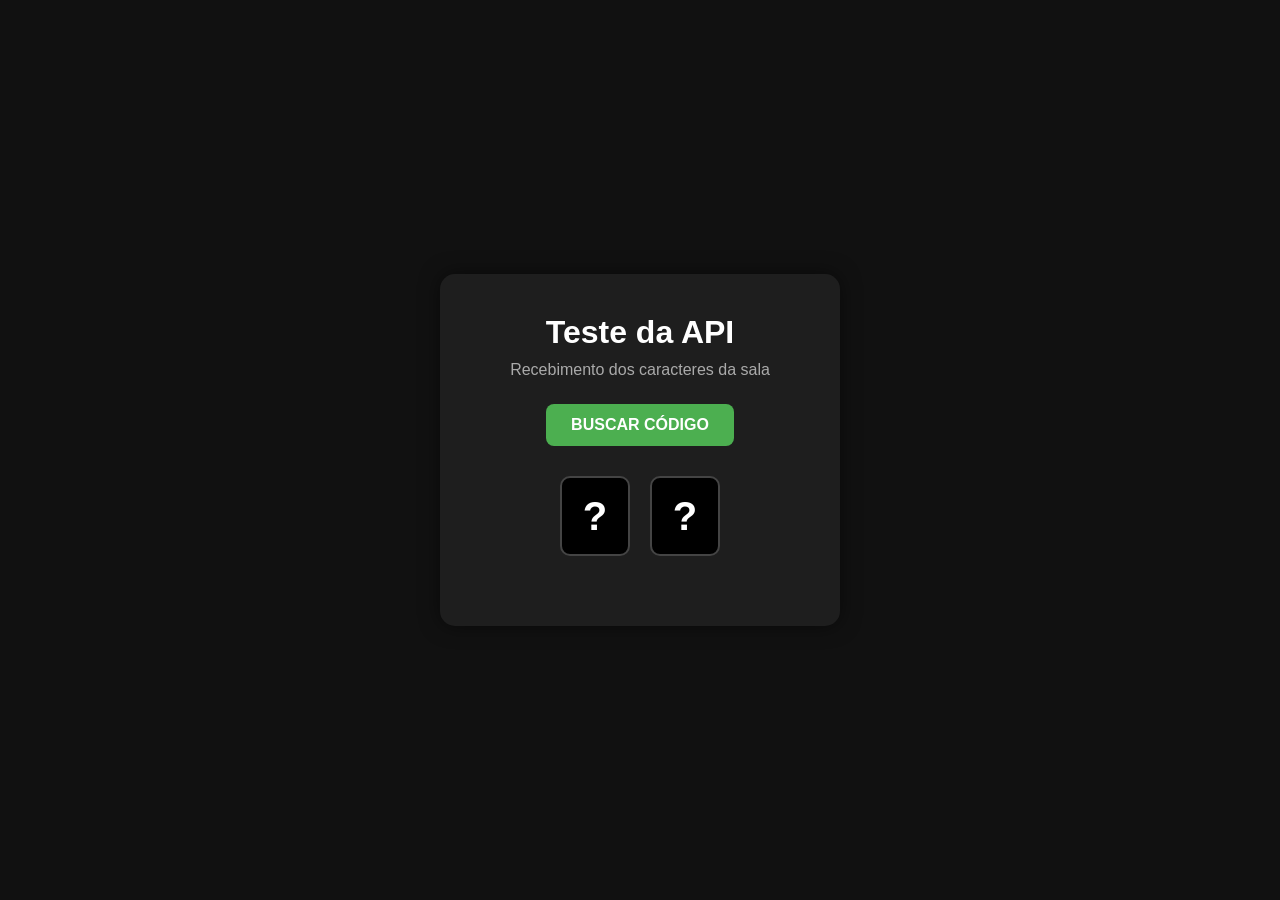
==== index.html @ 418a9dcb "add initial project files: HTML, CSS, JS, and VSCode settings" ====
<!DOCTYPE html>
<html lang="pt-BR">
<head>
    <meta charset="UTF-8">
    <meta name="viewport" content="width=device-width, initial-scale=1.0">

    <title>Teste API - Genius</title>

    <link rel="stylesheet" href="style.css">
</head>

<body>

    <main class="container">

        <h1>Teste da API</h1>

        <p>Recebimento dos caracteres da sala</p>

        <button id="buscarBtn">
            BUSCAR CÓDIGO
        </button>

        <div class="codigo-container">
            <span id="caractere1">?</span>
            <span id="caractere2">?</span>
        </div>

        <p id="status"></p>

    </main>

    <script src="script.js"></script>

</body>
</html>
---- style.css ----
* {
    margin: 0;
    padding: 0;
    box-sizing: border-box;
}

body {
    min-height: 100vh;

    display: flex;
    justify-content: center;
    align-items: center;

    background: #111;
    color: white;

    font-family: Arial, sans-serif;
}

.container {
    text-align: center;

    background: #1e1e1e;

    padding: 40px;

    border-radius: 15px;

    width: 400px;

    box-shadow: 0 0 20px rgba(0, 0, 0, 0.5);
}

h1 {
    margin-bottom: 10px;
}

p {
    color: #aaa;
    margin-bottom: 25px;
}

button {
    padding: 12px 25px;

    border: none;
    border-radius: 8px;

    background: #4caf50;
    color: white;

    font-size: 16px;
    font-weight: bold;

    cursor: pointer;
}

button:hover {
    background: #43a047;
}

.codigo-container {
    display: flex;

    justify-content: center;
    gap: 20px;

    margin: 30px 0;
}

.codigo-container span {
    width: 70px;
    height: 80px;

    display: flex;
    justify-content: center;
    align-items: center;

    background: #000;

    border: 2px solid #444;
    border-radius: 10px;

    font-size: 40px;
    font-weight: bold;
}

#status {
    margin: 0;
    color: #aaa;
}
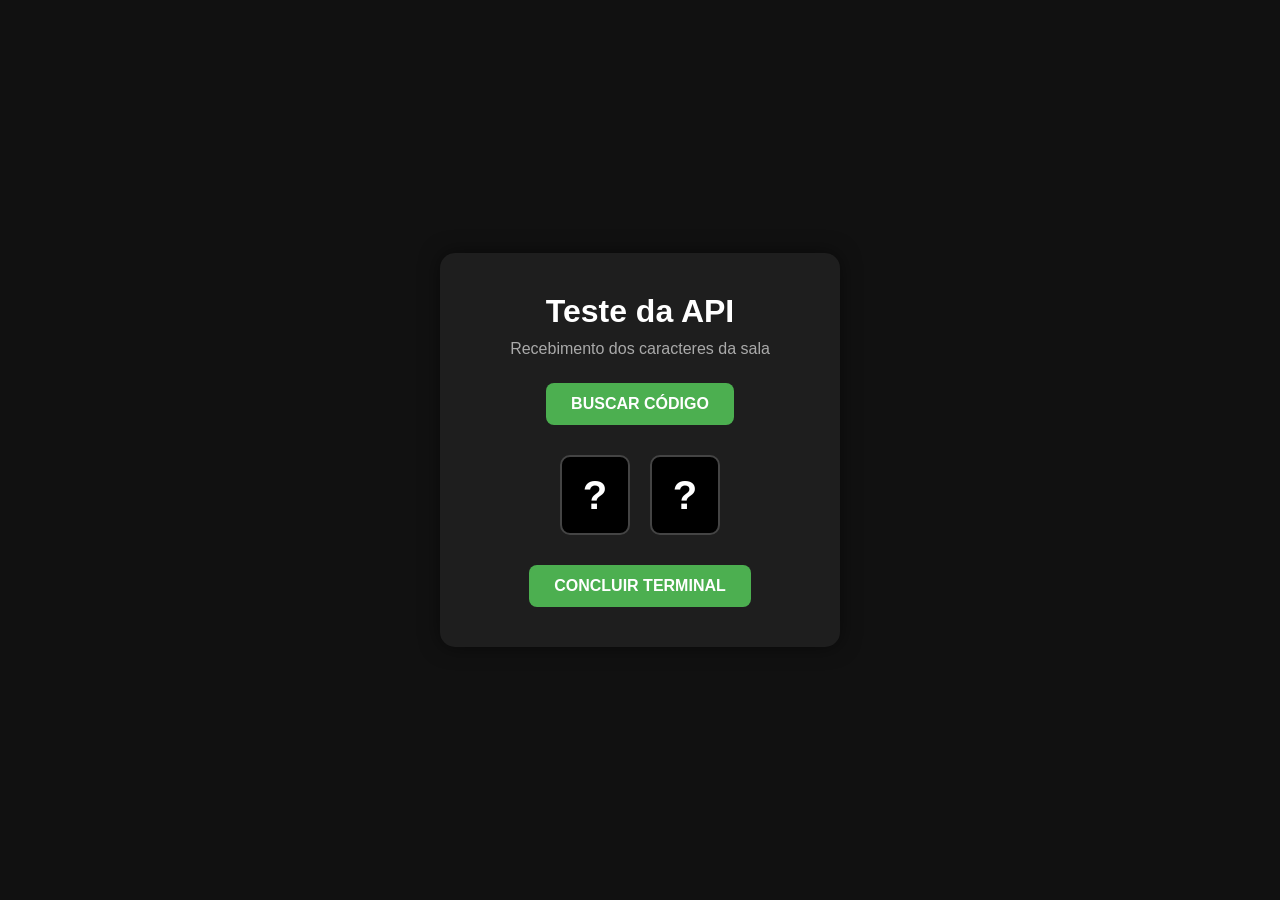
==== commit 850606df: "update live server port, add concluir button and functionality to complete terminal" ====
--- a/index.html
+++ b/index.html
@@ -26,6 +26,10 @@
             <span id="caractere2">?</span>
         </div>
 
+        <button id="concluirBtn">
+            CONCLUIR TERMINAL
+        </button>
+
         <p id="status"></p>
 
     </main>
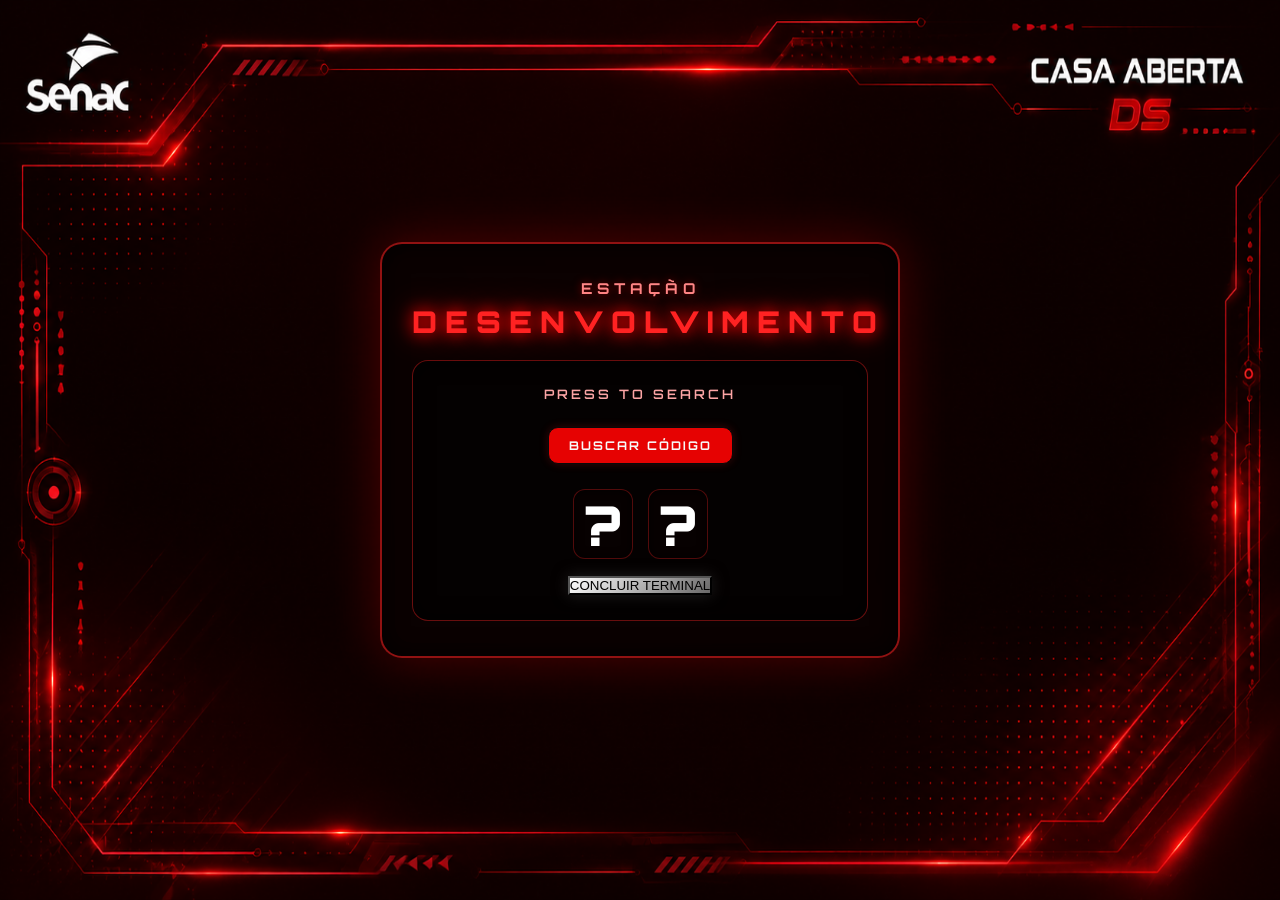
==== commit d50c7960: "Atualiza interface, ajusta background e botão Concluir" ====
--- a/index.html
+++ b/index.html
@@ -3,38 +3,41 @@
 <head>
     <meta charset="UTF-8">
     <meta name="viewport" content="width=device-width, initial-scale=1.0">
-
-    <title>Teste API - Genius</title>
-
+    <title>Estação 1 - Casa Aberta DS</title>
     <link rel="stylesheet" href="style.css">
 </head>
-
 <body>
 
+    <!-- Container estruturado para manter a imagem nítida e sem distorções -->
+    <div class="bg-wrapper">
+        <img src="imagem/ds.png" alt="Background Casa Aberta DS">
+    </div>
+
+    <!-- Sua Interface Central -->
     <main class="container">
+        <p class="estacao">ESTAÇÃO</p>
+        <h1 class="titulo">DESENVOLVIMENTO</h1>
 
-        <h1>Teste da API</h1>
+        <div class="painel">
+            <p class="label">PRESS TO SEARCH</p>
+            
+            <button id="buscarBtn" class="btn">BUSCAR CÓDIGO</button>
 
-        <p>Recebimento dos caracteres da sala</p>
+            <div id="codigoContainer" class="codigo carregando">
+                <span id="caractere1">?</span>
+                <span id="caractere2">?</span>
+            </div>
 
-        <button id="buscarBtn">
-            BUSCAR CÓDIGO
+
+        <button id="concluirBtn" class="btn-concluir">
+             CONCLUIR TERMINAL
         </button>
 
-        <div class="codigo-container">
-            <span id="caractere1">?</span>
-            <span id="caractere2">?</span>
+            <div id="status" class="status hidden"></div>
+            <div id="aguarde" class="aguarde hidden"></div>
         </div>
-
-        <button id="concluirBtn">
-            CONCLUIR TERMINAL
-        </button>
-
-        <p id="status"></p>
-
     </main>
 
     <script src="script.js"></script>
-
 </body>
 </html>
--- a/style.css
+++ b/style.css
@@ -1,91 +1,293 @@
+@import url('https://fonts.googleapis.com/css2?family=Orbitron:wght@400;600;700;900&display=swap');
+
 * {
+    box-sizing: border-box;
     margin: 0;
     padding: 0;
-    box-sizing: border-box;
-}
-
+}
+
+html,
 body {
-    min-height: 100vh;
-
+    width: 100%;
+    height: 100%;
+    overflow: hidden;
+    background-color: #030101;
+    /* Fundo base preto elegante para as molduras */
+    font-family: 'Orbitron', sans-serif;
+    color: white;
+}
+
+/* ============================================================
+   CONTAINER DA IMAGEM DE FUNDO (sem bordas pretas, imagem inteira)
+   ============================================================ */
+.bg-wrapper {
+    position: fixed;
+    inset: 0;
+    z-index: 0;
+    overflow: hidden;
+}
+
+.bg-wrapper img {
+    width: 100%;
+    height: 100%;
+    object-fit: fill;
+    /* ESTICA PARA ENCAIXAR PERFEITAMENTE */
+    image-rendering: -webkit-optimize-contrast;
+}
+
+/* ============================================================
+   UI CENTRAL (Posicionada perfeitamente no centro da tela)
+   ============================================================ */
+.container {
+    position: absolute;
+    top: 50%;
+    left: 50%;
+    transform: translate(-50%, -50%);
+    z-index: 2;
+
+    width: 45vw;
+    max-width: 520px;
+    min-width: 340px;
+    text-align: center;
+
+    background: rgba(10, 2, 2, 0.85);
+    backdrop-filter: blur(8px);
+    -webkit-backdrop-filter: blur(8px);
+    border: 2px solid rgba(255, 34, 34, 0.55);
+    border-radius: 22px;
+    padding: 35px 30px;
+    box-shadow:
+        0 0 50px rgba(255, 0, 0, 0.25),
+        inset 0 0 25px rgba(0, 0, 0, 0.9);
+}
+
+.estacao {
+    font-size: 15px;
+    font-weight: 700;
+    letter-spacing: 5px;
+    color: #ff8888;
+    margin-bottom: 5px;
+    text-transform: uppercase;
+    text-shadow: 0 0 8px rgba(255, 0, 0, 0.5);
+}
+
+.titulo {
+    font-size: 30px;
+    font-weight: 900;
+    letter-spacing: 8px;
+    color: #ff2222;
+    text-shadow:
+        0 0 15px #ff0000,
+        0 0 30px rgba(255, 0, 0, 0.7);
+    margin-bottom: 20px;
+}
+
+.painel {
+    background: rgba(5, 2, 2, 0.9);
+    border: 1px solid rgba(255, 34, 34, 0.4);
+    border-radius: 16px;
+    padding: 25px 20px;
+    box-shadow: inset 0 0 20px rgba(0, 0, 0, 0.9);
+}
+
+.label {
+    font-size: 13px;
+    letter-spacing: 3px;
+    color: #fca5a5;
+    margin-bottom: 15px;
+    font-weight: 600;
+    text-transform: uppercase;
+}
+
+/* Estilização dos Botões */
+.btn {
+    background: rgba(255, 3, 3, 0.9);
+    border: 1px solid #090909;
+    color: #f8f8f8;
+    font-family: 'Orbitron', sans-serif;
+    font-size: 12px;
+    font-weight: 700;
+    letter-spacing: 2px;
+    padding: 10px 20px;
+    border-radius: 10px;
+    cursor: pointer;
+    transition: 0.3s;
+    box-shadow: 0 0 10px rgba(255, 34, 34, 0.2);
+    margin: 10px 0;
+}
+
+.btn:hover {
+    background: #ff2222;
+    transform: translateY(-2px);
+    filter: brightness(1.1);
+    box-shadow: 0 0 10px rgba(241, 239, 239, 0.7);
+}
+
+/* =========================================================
+   BOTÃO CONCLUIR
+========================================================= */
+
+.btn-concluir {
+    background:
+        linear-gradient(135deg,
+            #ffffff,
+            #696868);
+
+    box-shadow:
+        0 0 15px rgba(30, 30, 30, 0.973);
+}
+
+
+.btn-concluir:hover {
+    transform: translateY(-2px);
+
+    filter: brightness(1.1);
+
+    box-shadow: 0 0 20px rgba(12, 160, 180, 0.7);
+}
+
+
+.btn-concluir:active {
+    transform: translateY(0);
+}
+
+
+/* Botão Concluído - Verde */
+.btn-concluido {
+    background: linear-gradient(135deg, #00cc66, #009944);
+    border: 1px solid #00cc66;
+    color: #fff;
+    box-shadow: 0 0 20px rgba(0, 204, 102, 0.5);
+    transition: 0.3s;
+}
+
+/* Se preferir azul, use este bloco em vez do verde: */
+/*
+.btn-concluido {
+    background: linear-gradient(135deg, #3399ff, #0066cc);
+    border: 1px solid #3399ff;
+    color: #fff;
+    box-shadow: 0 0 20px rgba(51, 153, 255, 0.5);
+}
+*/
+
+
+/* ------------------------------------------------------------------ */
+
+
+.codigo {
+    min-height: 80px;
     display: flex;
+    align-items: center;
     justify-content: center;
+    gap: 15px;
+    font-size: 55px;
+    font-weight: 900;
+    color: #666;
+    margin: 10px 0;
+}
+
+.codigo span {
+    background: rgba(8, 2, 2, 0.9);
+    border: 1px solid rgba(255, 34, 34, 0.3);
+    border-radius: 12px;
+    width: 60px;
+    height: 70px;
+    display: flex;
     align-items: center;
-
-    background: #111;
-    color: white;
-
+    justify-content: center;
+    color: #ffffff;
+    box-shadow: inset 0 0 10px rgba(0, 0, 0, 0.9);
+}
+
+.codigo.carregando span {
+    animation: pulsar 1.2s infinite;
+}
+
+.codigo.carregado span {
+    text-shadow:
+        0 0 10px rgba(174, 20, 25, 0.9),
+        0 0 20px rgba(27, 26, 26, 0.7);
+    border-color: rgba(255, 34, 34, 0.7);
+    
+}
+
+.status {
+    margin-top: 15px;
     font-family: Arial, sans-serif;
-}
-
-.container {
-    text-align: center;
-
-    background: #1e1e1e;
-
-    padding: 40px;
-
-    border-radius: 15px;
-
-    width: 400px;
-
-    box-shadow: 0 0 20px rgba(0, 0, 0, 0.5);
-}
-
-h1 {
-    margin-bottom: 10px;
-}
-
-p {
-    color: #aaa;
-    margin-bottom: 25px;
-}
-
-button {
-    padding: 12px 25px;
-
-    border: none;
-    border-radius: 8px;
-
-    background: #4caf50;
-    color: white;
-
-    font-size: 16px;
+    font-size: 13px;
+    color: #cbd5e1;
+    letter-spacing: 1px;
+}
+
+.status.sucesso {
+    color: #00ff66;
+    text-shadow: 0 0 10px rgba(0, 255, 102, 0.7);
     font-weight: bold;
-
-    cursor: pointer;
-}
-
-button:hover {
-    background: #43a047;
-}
-
-.codigo-container {
-    display: flex;
-
-    justify-content: center;
-    gap: 20px;
-
-    margin: 30px 0;
-}
-
-.codigo-container span {
-    width: 70px;
-    height: 80px;
-
-    display: flex;
-    justify-content: center;
-    align-items: center;
-
-    background: #000;
-
-    border: 2px solid #444;
-    border-radius: 10px;
-
-    font-size: 40px;
+}
+
+.status.erro {
+    color: #ff3333;
+    text-shadow: 0 0 10px rgba(255, 51, 51, 0.7);
     font-weight: bold;
 }
 
-#status {
-    margin: 0;
-    color: #aaa;
+.aguarde {
+    margin-top: 15px;
+    width: 30px;
+    height: 30px;
+    border: 3px solid rgba(255, 255, 255, 0.1);
+    border-top-color: #ff2222;
+    border-radius: 50%;
+    animation: girar 1s linear infinite;
+    margin-left: auto;
+    margin-right: auto;
+}
+
+.hidden {
+    display: none !important;
+}
+
+@keyframes girar {
+    from {
+        transform: rotate(0deg);
+    }
+
+    to {
+        transform: rotate(360deg);
+    }
+}
+
+@keyframes pulsar {
+
+    0%,
+    100% {
+        opacity: .35;
+    }
+
+    50% {
+        opacity: 1;
+    }
+}
+
+/* Responsividade para telas menores */
+@media (max-width: 768px) {
+    .container {
+        width: 90%;
+        padding: 25px 15px;
+    }
+
+    .titulo {
+        font-size: 32px;
+        letter-spacing: 5px;
+    }
+
+    .codigo {
+        font-size: 40px;
+    }
+
+    .codigo span {
+        width: 45px;
+        height: 55px;
+    }
 }
